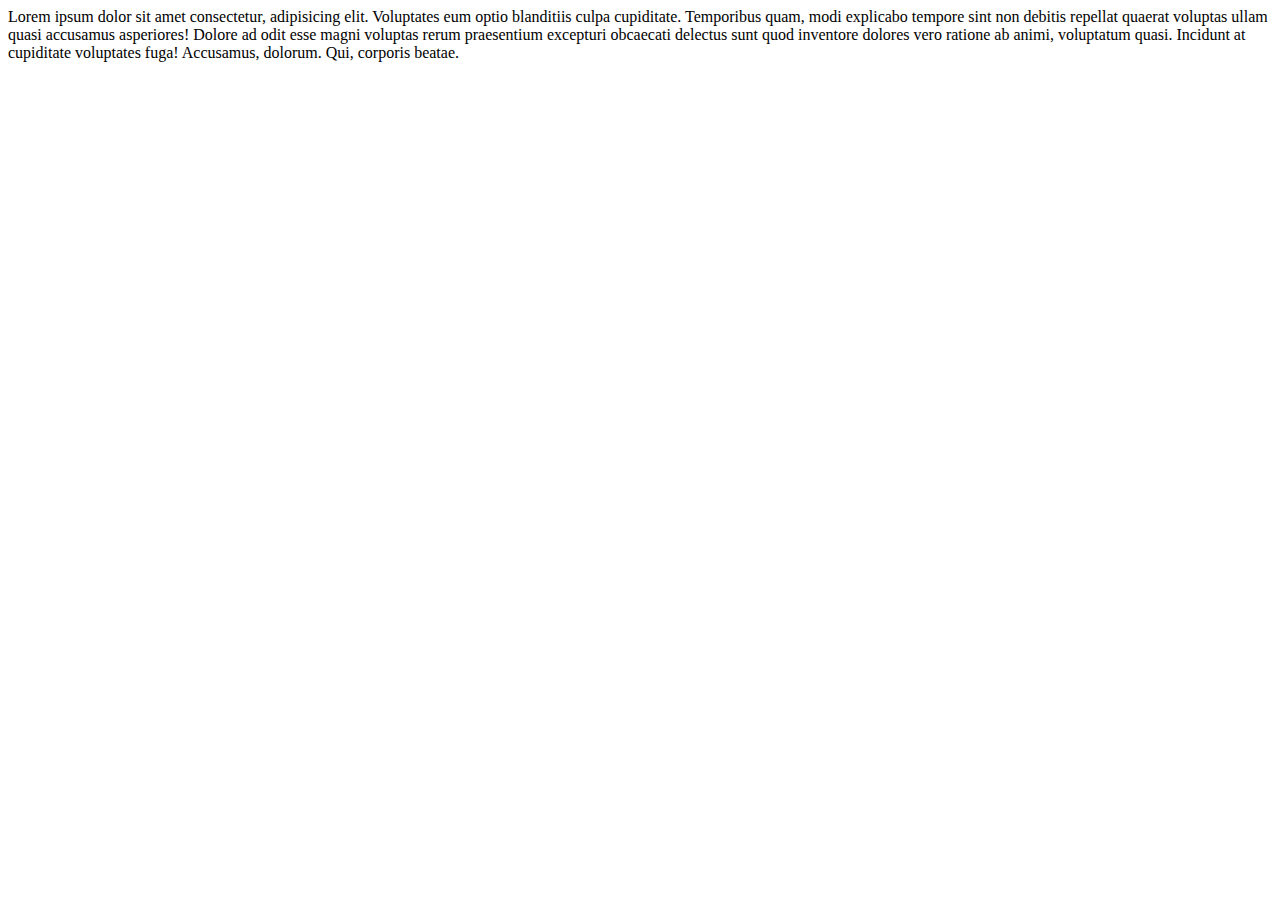
==== index.html @ 4e529640 "added index file" ====
<!DOCTYPE html>
<html lang="en">
<head>
    <meta charset="UTF-8">
    <meta name="viewport" content="width=device-width, initial-scale=1.0">
    <title>Document</title>
</head>
<body>

    <div class="container">
        Lorem ipsum dolor sit amet consectetur, adipisicing elit. Voluptates eum optio blanditiis culpa cupiditate. Temporibus quam, modi explicabo tempore sint non debitis repellat quaerat voluptas ullam quasi accusamus asperiores! Dolore ad odit esse magni voluptas rerum praesentium excepturi obcaecati delectus sunt quod inventore dolores vero ratione ab animi, voluptatum quasi. Incidunt at cupiditate voluptates fuga! Accusamus, dolorum. Qui, corporis beatae.
    </div>
    
    
</body>
</html>
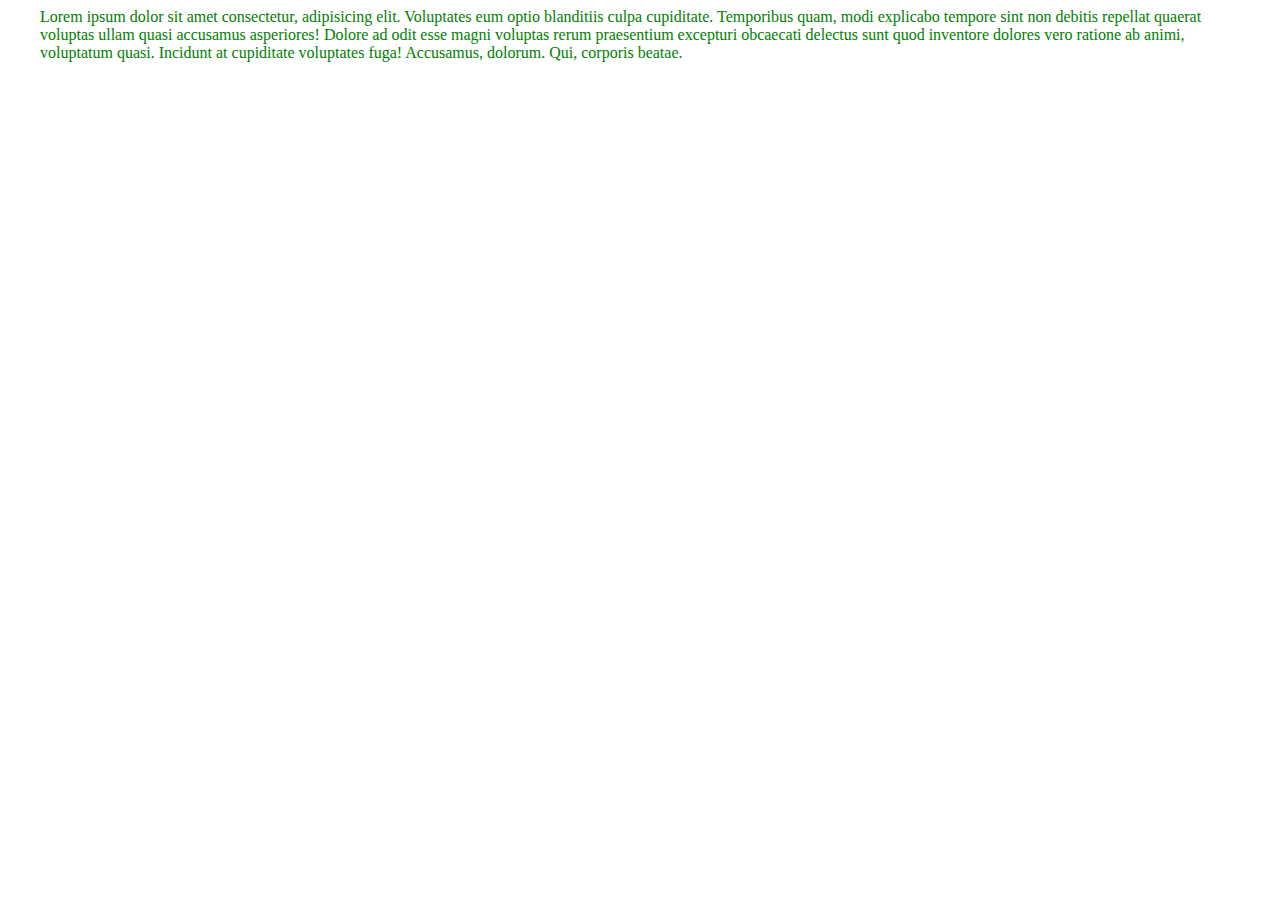
==== commit 80cbc7bd: "green" ====
--- a/index.html
+++ b/index.html
@@ -3,6 +3,7 @@
 <head>
     <meta charset="UTF-8">
     <meta name="viewport" content="width=device-width, initial-scale=1.0">
+    <link rel="stylesheet" href="style.css">
     <title>Document</title>
 </head>
 <body>
--- a/style.css
+++ b/style.css
@@ -0,0 +1,9 @@
+* {
+    box-sizing: border-box;
+}
+
+.container {
+    width: 1200px;
+    margin: 0 auto;
+    color: green;
+}
